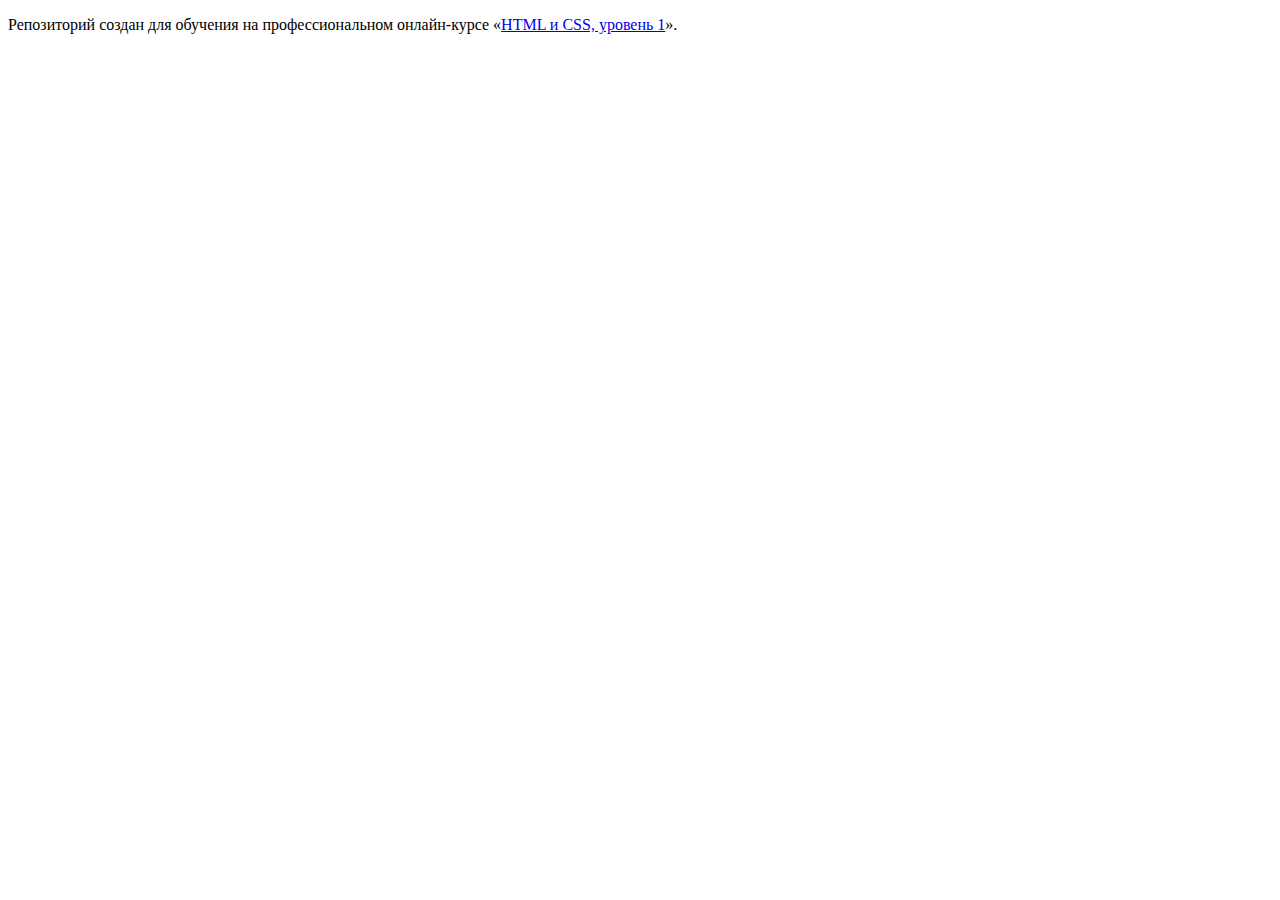
==== index.html @ a75b0262 ":hatching_chick:" ====
<!DOCTYPE html>
<html lang="ru">
  <head>
    <meta charset="utf-8">
    <title>HTML Academy: Седона</title>
  </head>
  <body>

    <p>Репозиторий создан для обучения на профессиональном онлайн‑курсе «<a href="https://htmlacademy.ru/intensive/htmlcss">HTML и CSS, уровень 1</a>».</p>

  </body>
</html>
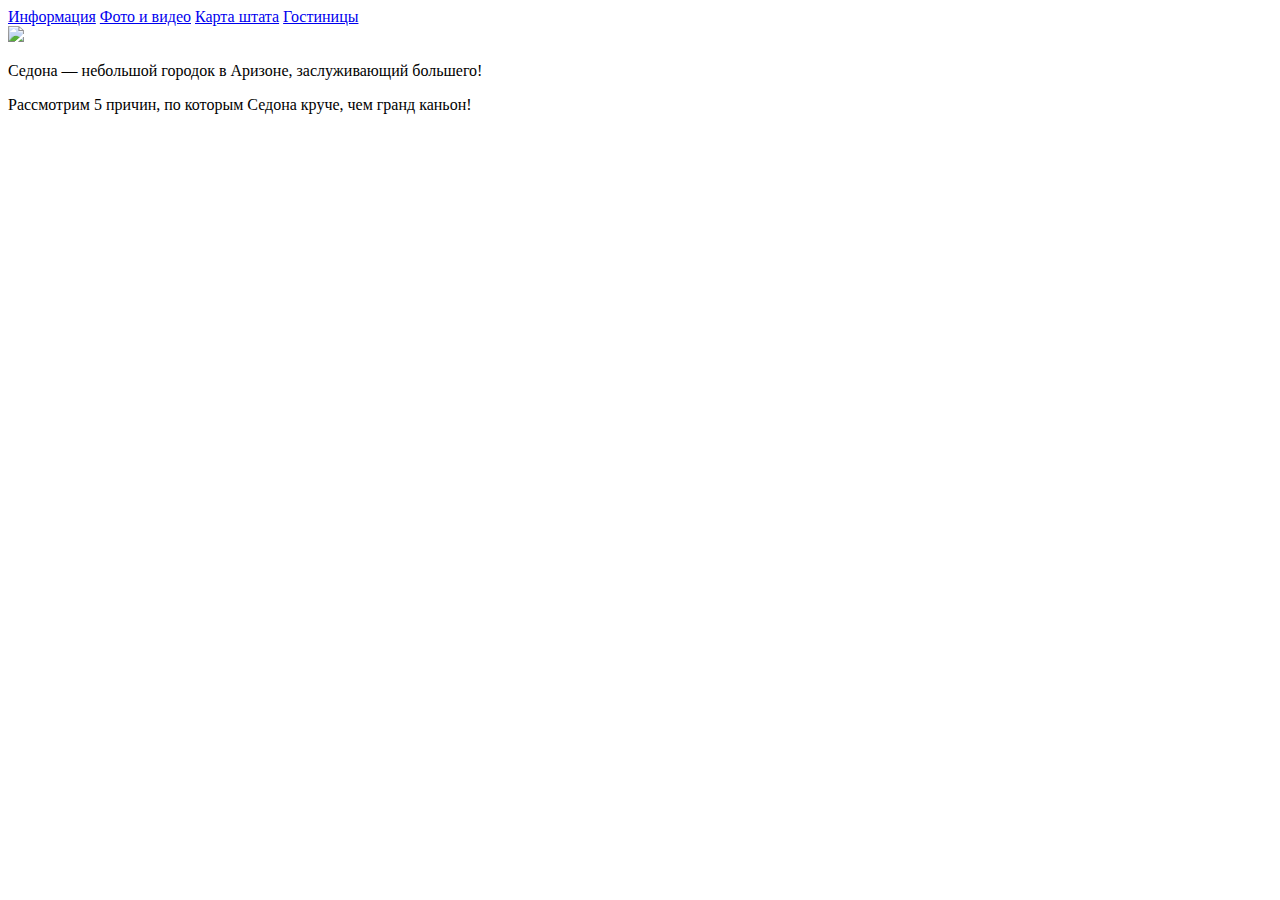
==== commit a1816558: "We add navigation and promo" ====
--- a/index.html
+++ b/index.html
@@ -5,8 +5,25 @@
     <title>HTML Academy: Седона</title>
   </head>
   <body>
-
-    <p>Репозиторий создан для обучения на профессиональном онлайн‑курсе «<a href="https://htmlacademy.ru/intensive/htmlcss">HTML и CSS, уровень 1</a>».</p>
+    <div class="container">
+      <header class="page-header">
+        <nav class="page-nav">
+          <a href="#" class="nav-link">Информация</a>
+          <a href="#" class="nav-link">Фото и видео</a>
+          <a href="#" class="nav-link">Карта штата</a>
+          <a href="#" class="nav-link">Гостиницы</a>
+        </nav>
+      </header>
+      <main class="page-main">
+        <section class="promo">
+          <img src="https://via.placeholder.com/150x100" Salt="Welcome Sedona" class="promo-image">
+          <div class="promo-discription">
+            <p class="promo-title">Седона — небольшой городок в Аризоне, заслуживающий большего!</p>
+            <p class="promo-text">Рассмотрим 5 причин, по которым Седона круче, чем гранд каньон!</p>
+          </div>
+        </section>
+      </main>
+    </div>
 
   </body>
 </html>
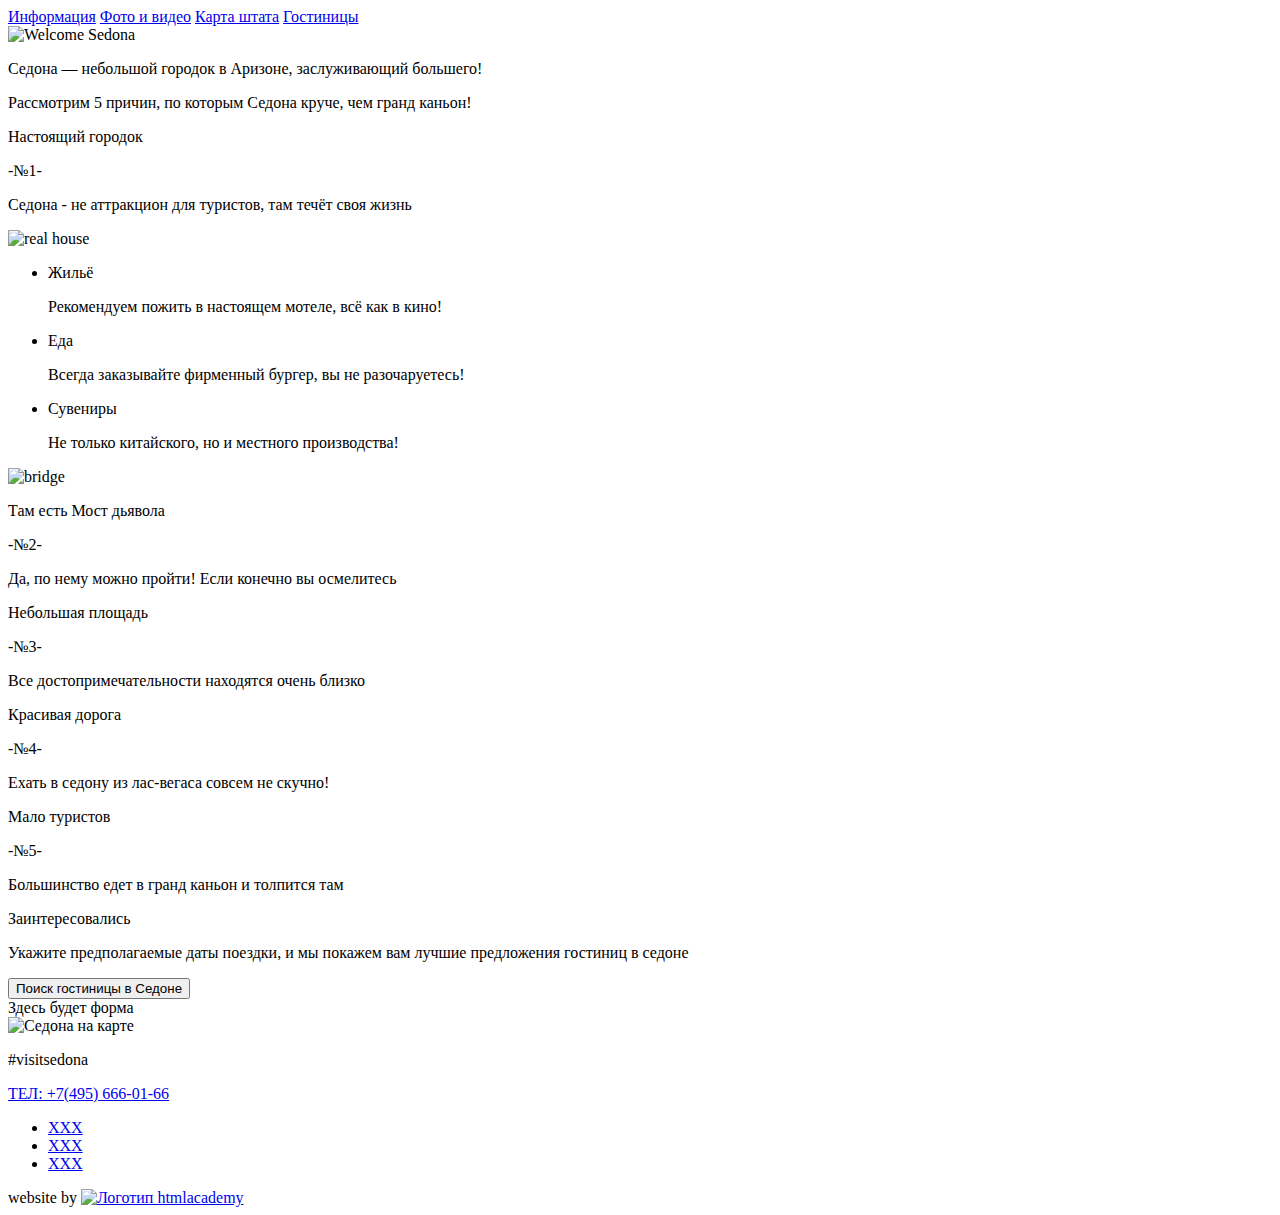
==== commit 4c52c024: "Main page part 2" ====
--- a/index.html
+++ b/index.html
@@ -16,13 +16,93 @@
       </header>
       <main class="page-main">
         <section class="promo">
-          <img src="https://via.placeholder.com/150x100" Salt="Welcome Sedona" class="promo-image">
+          <img src="https://via.placeholder.com/150x100" alt="Welcome Sedona" class="promo-image">
           <div class="promo-discription">
             <p class="promo-title">Седона — небольшой городок в Аризоне, заслуживающий большего!</p>
             <p class="promo-text">Рассмотрим 5 причин, по которым Седона круче, чем гранд каньон!</p>
           </div>
         </section>
+        <section class="reasons">
+          <div class="reasons-item">
+            <p class="reasons-item-title">
+              Настоящий городок
+            </p>
+            <span>-№1-</span>
+            <p class="reasons-item-description">Седона - не аттракцион для туристов, там
+              течёт своя жизнь</p>
+            <img src="https://via.placeholder.com/150x100" alt="real house" class="reasons-item-image">
+          </div>
+          <ul class="features">
+            <li class="features-item">
+              <p class="features-item-title">Жильё</p>
+              <p class="features-item-description">Рекомендуем пожить в настоящем мотеле, всё как в кино!</p>
+            </li>
+            <li class="features-item">
+              <p class="features-item-title">Еда</p>
+              <p class="features-item-description">Всегда заказывайте фирменный бургер, вы не разочаруетесь!</p>
+            </li>
+            <li class="features-item">
+              <p class="features-item-title">Сувениры</p>
+              <p class="features-item-description">Не только китайского, но и местного
+                производства!</p>
+            </li>
+          </ul>
+          <div class="reasons-item">
+            <img src="https://via.placeholder.com/150x100" alt="bridge" class="reasons-item-image">
+            <p class="reasons-item-title">
+              Там есть Мост дьявола
+            </p>
+            <span>-№2-</span>
+            <p class="reasons-item-description">Да, по нему можно пройти! Если конечно
+              вы осмелитесь</p>
+          </div>
+          <div class="reasons-item">
+            <p class="reasons-item-title">Небольшая
+              площадь</p>
+            <span>-№3-</span>
+            <p class="reasons-item-description">Все достопримечательности
+              находятся очень близко</p>
+          </div>
+          <div class="reasons-item">
+            <p class="reasons-item-title">Красивая
+              дорога</p>
+            <span>-№4-</span>
+            <p class="reasons-item-description">Ехать в седону из лас-вегаса совсем
+              не скучно!</p>
+          </div>
+          <div class="reasons-item">
+            <p class="reasons-item-title">Мало
+              туристов</p>
+            <span>-№5-</span>
+            <p class="reasons-item-description">Большинство едет в гранд каньон
+              и толпится там</p>
+          </div>
+        </section>
+        <section class="booking">
+          <p class="booking-title">Заинтересовались</p>
+          <p class="booking-reasons">Укажите предполагаемые даты поездки, и мы покажем вам лучшие предложения гостиниц в седоне</p>
+          <button type="button" class="booking-button-search">Поиск гостиницы в Седоне</button>
+          <form action="#" class="booking-form">Здесь будет форма</form>
+          <img src="https://via.placeholder.com/450x200" alt="Седона на карте" class="booking-map">
+        </section>
       </main>
+      <footer class="page-footer">
+        <div class="footer-info">
+          <p class="footer-info-hashtag">#visitsedona</p>
+          <a href="tel:+74956660166" class="footer-info-phone">ТЕЛ: +7(495) 666-01-66</a>
+        </div>
+        <ul class="social">
+          <li class="social-item"><a href="#" class="social-link">XXX</a></li>
+          <li class="social-item"><a href="#" class="social-link">XXX</a></li>
+          <li class="social-item"><a href="#" class="social-link">XXX</a></li>
+        </ul>
+        <div class="footer-dev">
+          <span>website by</span>
+          <a href="https://htmlacademy.ru/intensive/htmlcss" target="_blank" class="footer-dev-link">
+            <img src="https://via.placeholder.com/25x50" alt="Логотип htmlacademy" class="footer-dev-logo">
+          </a>
+        </div>
+      </footer>
     </div>
 
   </body>
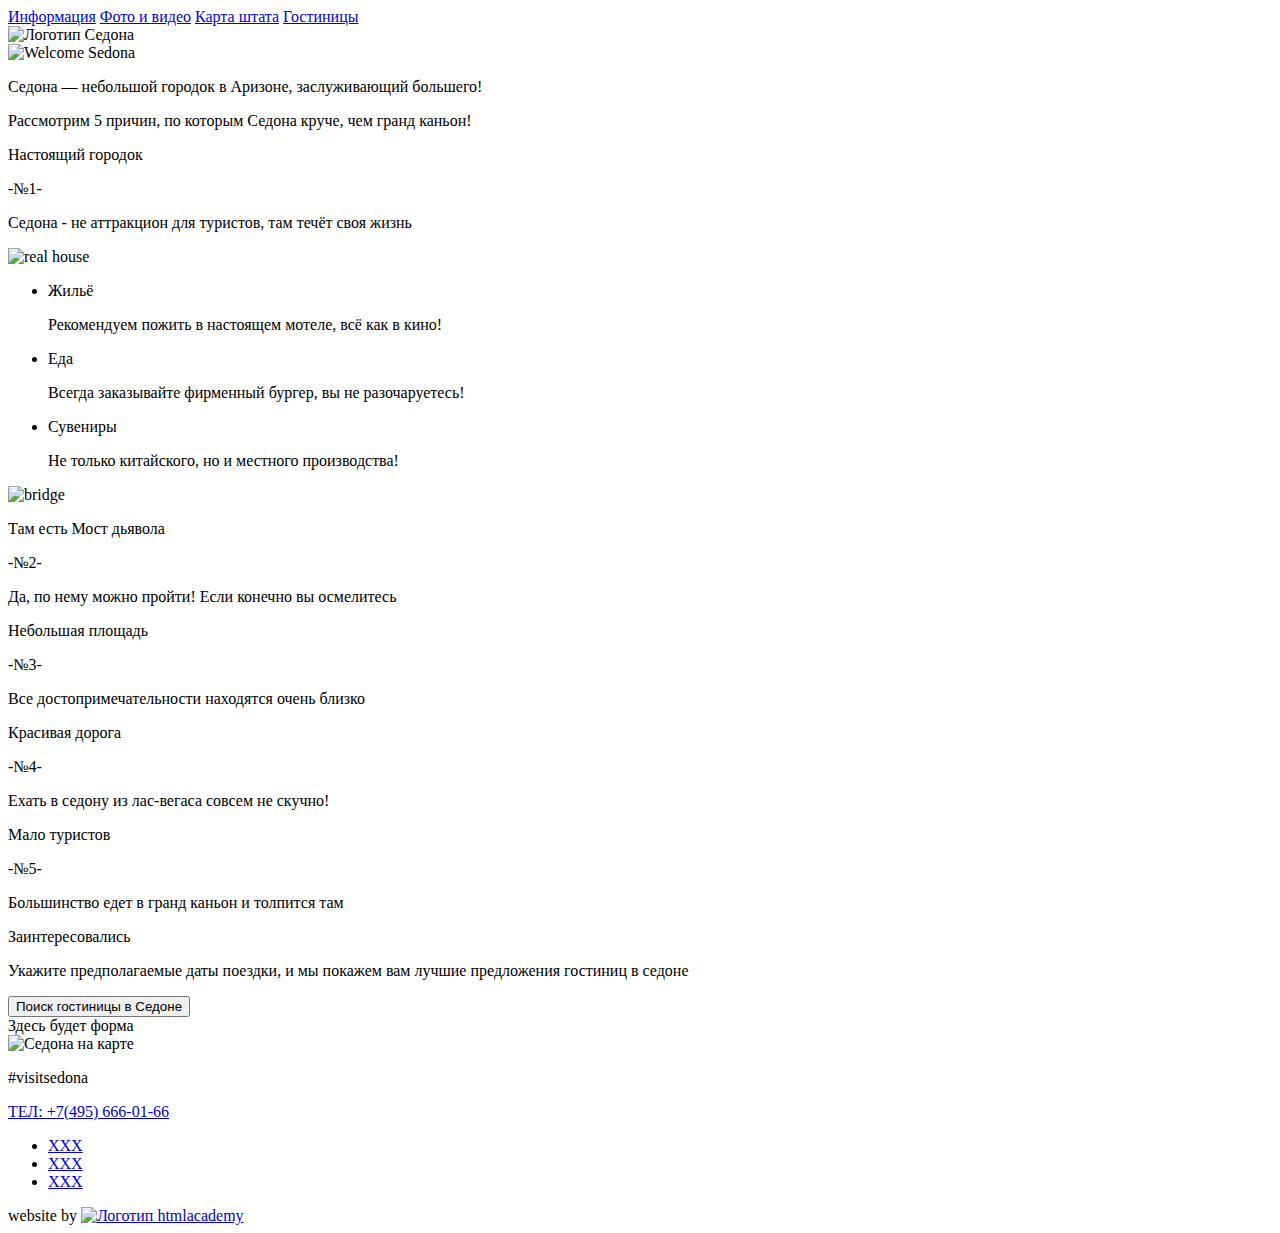
==== commit b2523fab: "layout of Internal page" ====
--- a/index.html
+++ b/index.html
@@ -11,8 +11,11 @@
           <a href="#" class="nav-link">Информация</a>
           <a href="#" class="nav-link">Фото и видео</a>
           <a href="#" class="nav-link">Карта штата</a>
-          <a href="#" class="nav-link">Гостиницы</a>
+          <a href="hotels.html" class="nav-link">Гостиницы</a>
         </nav>
+        <a class="page-header-logo">
+          <img src="https://via.placeholder.com/50x50" alt="Логотип Седона">
+        </a>
       </header>
       <main class="page-main">
         <section class="promo">
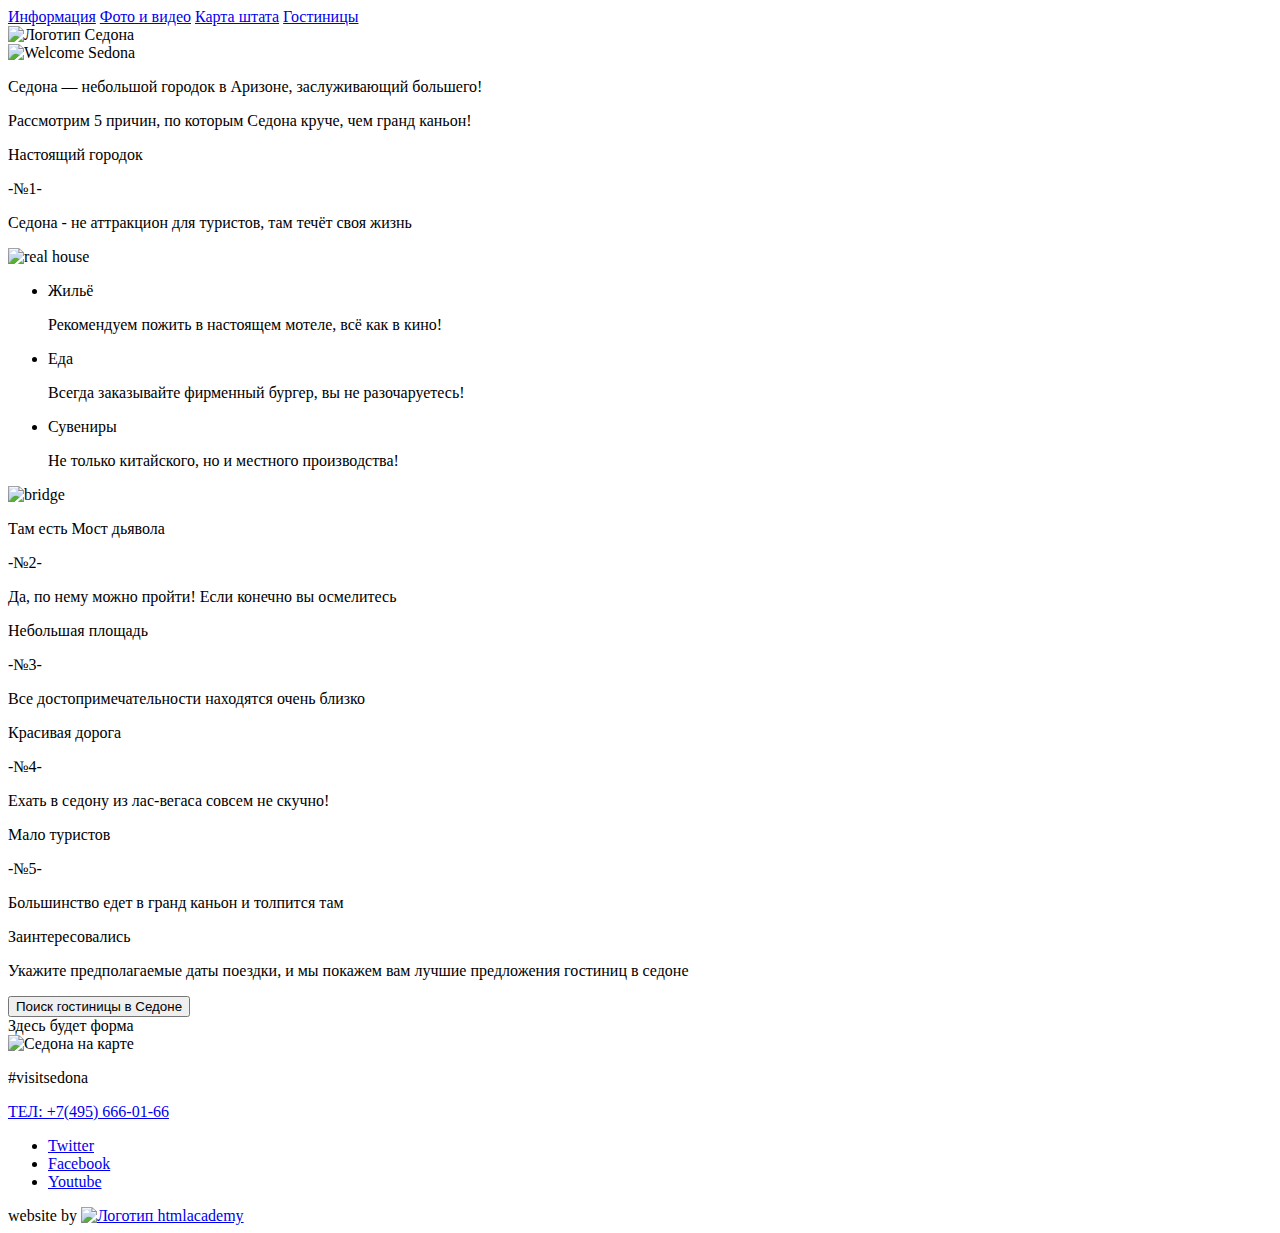
==== commit 8a74d3e7: "layout of internal page 2" ====
--- a/index.html
+++ b/index.html
@@ -95,9 +95,9 @@
           <a href="tel:+74956660166" class="footer-info-phone">ТЕЛ: +7(495) 666-01-66</a>
         </div>
         <ul class="social">
-          <li class="social-item"><a href="#" class="social-link">XXX</a></li>
-          <li class="social-item"><a href="#" class="social-link">XXX</a></li>
-          <li class="social-item"><a href="#" class="social-link">XXX</a></li>
+          <li class="social-item"><a href="https://twitter.com/" target="_blank" class="social-link">Twitter</a></li>
+          <li class="social-item"><a href="https://www.facebook.com/" target="_blank" class="social-link">Facebook</a></li>
+          <li class="social-item"><a href="https://www.youtube.com/" target="_blank" class="social-link">Youtube</a></li>
         </ul>
         <div class="footer-dev">
           <span>website by</span>
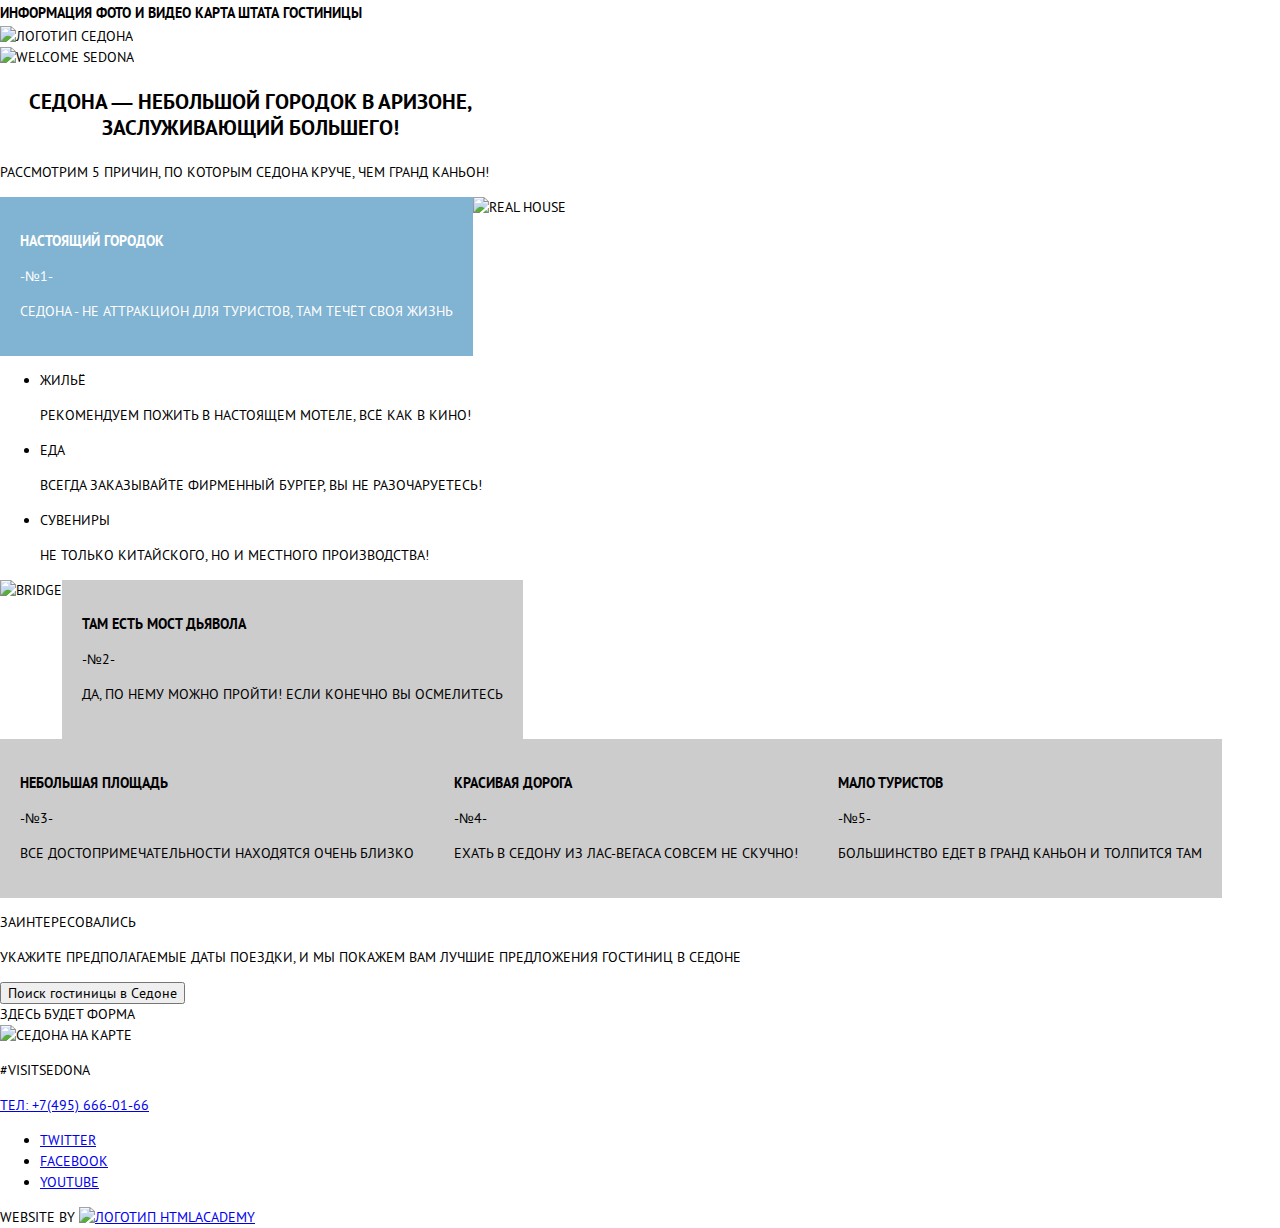
==== commit a4a9786a: "Стилизация основной страницы III" ====
--- a/index.html
+++ b/index.html
@@ -1,57 +1,64 @@
 <!DOCTYPE html>
 <html lang="ru">
-  <head>
-    <meta charset="utf-8">
-    <title>HTML Academy: Седона</title>
-  </head>
-  <body>
-    <div class="container">
-      <header class="page-header">
-        <nav class="page-nav">
-          <a href="#" class="nav-link">Информация</a>
-          <a href="#" class="nav-link">Фото и видео</a>
-          <a href="#" class="nav-link">Карта штата</a>
-          <a href="hotels.html" class="nav-link">Гостиницы</a>
-        </nav>
-        <a class="page-header-logo">
-          <img src="https://via.placeholder.com/50x50" alt="Логотип Седона">
-        </a>
-      </header>
-      <main class="page-main">
-        <section class="promo">
-          <img src="https://via.placeholder.com/150x100" alt="Welcome Sedona" class="promo-image">
-          <div class="promo-discription">
-            <p class="promo-title">Седона — небольшой городок в Аризоне, заслуживающий большего!</p>
-            <p class="promo-text">Рассмотрим 5 причин, по которым Седона круче, чем гранд каньон!</p>
-          </div>
-        </section>
-        <section class="reasons">
-          <div class="reasons-item">
+
+<head>
+  <meta charset="utf-8">
+  <title>HTML Academy: Седона</title>
+  <link rel="stylesheet" href="css/normalize.min.css">
+  <link rel="stylesheet" href="css/style.css">
+</head>
+
+<body>
+  <div class="container">
+    <header class="page-header">
+      <nav class="page-nav">
+        <a href="#" class="nav-link">Информация</a>
+        <a href="#" class="nav-link">Фото и видео</a>
+        <a href="#" class="nav-link">Карта штата</a>
+        <a href="hotels.html" class="nav-link">Гостиницы</a>
+      </nav>
+      <a class="page-header-logo">
+        <img src="https://via.placeholder.com/50x50" alt="Логотип Седона">
+      </a>
+    </header>
+    <main class="page-main">
+      <section class="promo">
+        <img src="https://via.placeholder.com/150x100" alt="Welcome Sedona" class="promo-image">
+        <div class="promo-discription">
+          <p class="promo-title">Седона — небольшой городок в Аризоне, заслуживающий большего!</p>
+          <p class="promo-text">Рассмотрим 5 причин, по которым Седона круче, чем гранд каньон!</p>
+        </div>
+      </section>
+      <section class="reasons">
+        <div class="reasons-row">
+          <div class="reasons-item reasons-item--blue">
             <p class="reasons-item-title">
               Настоящий городок
             </p>
             <span>-№1-</span>
             <p class="reasons-item-description">Седона - не аттракцион для туристов, там
               течёт своя жизнь</p>
-            <img src="https://via.placeholder.com/150x100" alt="real house" class="reasons-item-image">
           </div>
-          <ul class="features">
-            <li class="features-item">
-              <p class="features-item-title">Жильё</p>
-              <p class="features-item-description">Рекомендуем пожить в настоящем мотеле, всё как в кино!</p>
-            </li>
-            <li class="features-item">
-              <p class="features-item-title">Еда</p>
-              <p class="features-item-description">Всегда заказывайте фирменный бургер, вы не разочаруетесь!</p>
-            </li>
-            <li class="features-item">
-              <p class="features-item-title">Сувениры</p>
-              <p class="features-item-description">Не только китайского, но и местного
-                производства!</p>
-            </li>
-          </ul>
+          <img src="https://via.placeholder.com/150x100" alt="real house" class="reasons-item-image">
+        </div>
+        <ul class="features">
+          <li class="features-item">
+            <p class="features-item-title">Жильё</p>
+            <p class="features-item-description">Рекомендуем пожить в настоящем мотеле, всё как в кино!</p>
+          </li>
+          <li class="features-item">
+            <p class="features-item-title">Еда</p>
+            <p class="features-item-description">Всегда заказывайте фирменный бургер, вы не разочаруетесь!</p>
+          </li>
+          <li class="features-item">
+            <p class="features-item-title">Сувениры</p>
+            <p class="features-item-description">Не только китайского, но и местного
+              производства!</p>
+          </li>
+        </ul>
+        <div class="reasons-row">
+          <img src="https://via.placeholder.com/150x100" alt="bridge" class="reasons-item-image">
           <div class="reasons-item">
-            <img src="https://via.placeholder.com/150x100" alt="bridge" class="reasons-item-image">
             <p class="reasons-item-title">
               Там есть Мост дьявола
             </p>
@@ -59,6 +66,8 @@
             <p class="reasons-item-description">Да, по нему можно пройти! Если конечно
               вы осмелитесь</p>
           </div>
+        </div>
+        <div class="reasons-row">
           <div class="reasons-item">
             <p class="reasons-item-title">Небольшая
               площадь</p>
@@ -80,33 +89,37 @@
             <p class="reasons-item-description">Большинство едет в гранд каньон
               и толпится там</p>
           </div>
-        </section>
-        <section class="booking">
-          <p class="booking-title">Заинтересовались</p>
-          <p class="booking-reasons">Укажите предполагаемые даты поездки, и мы покажем вам лучшие предложения гостиниц в седоне</p>
-          <button type="button" class="booking-button-search">Поиск гостиницы в Седоне</button>
-          <form action="#" class="booking-form">Здесь будет форма</form>
-          <img src="https://via.placeholder.com/450x200" alt="Седона на карте" class="booking-map">
-        </section>
-      </main>
-      <footer class="page-footer">
-        <div class="footer-info">
-          <p class="footer-info-hashtag">#visitsedona</p>
-          <a href="tel:+74956660166" class="footer-info-phone">ТЕЛ: +7(495) 666-01-66</a>
         </div>
-        <ul class="social">
-          <li class="social-item"><a href="https://twitter.com/" target="_blank" class="social-link">Twitter</a></li>
-          <li class="social-item"><a href="https://www.facebook.com/" target="_blank" class="social-link">Facebook</a></li>
-          <li class="social-item"><a href="https://www.youtube.com/" target="_blank" class="social-link">Youtube</a></li>
-        </ul>
-        <div class="footer-dev">
-          <span>website by</span>
-          <a href="https://htmlacademy.ru/intensive/htmlcss" target="_blank" class="footer-dev-link">
-            <img src="https://via.placeholder.com/25x50" alt="Логотип htmlacademy" class="footer-dev-logo">
-          </a>
-        </div>
-      </footer>
-    </div>
+      </section>
+      <section class="booking">
+        <p class="booking-title">Заинтересовались</p>
+        <p class="booking-reasons">Укажите предполагаемые даты поездки, и мы покажем вам лучшие предложения гостиниц в
+          седоне</p>
+        <button type="button" class="booking-button-search">Поиск гостиницы в Седоне</button>
+        <form action="#" class="booking-form">Здесь будет форма</form>
+        <img src="https://via.placeholder.com/450x200" alt="Седона на карте" class="booking-map">
+      </section>
+    </main>
+    <footer class="page-footer">
+      <div class="footer-info">
+        <p class="footer-info-hashtag">#visitsedona</p>
+        <a href="tel:+74956660166" class="footer-info-phone">ТЕЛ: +7(495) 666-01-66</a>
+      </div>
+      <ul class="social">
+        <li class="social-item"><a href="https://twitter.com/" target="_blank" class="social-link">Twitter</a></li>
+        <li class="social-item"><a href="https://www.facebook.com/" target="_blank" class="social-link">Facebook</a>
+        </li>
+        <li class="social-item"><a href="https://www.youtube.com/" target="_blank" class="social-link">Youtube</a></li>
+      </ul>
+      <div class="footer-dev">
+        <span>website by</span>
+        <a href="https://htmlacademy.ru/intensive/htmlcss" target="_blank" class="footer-dev-link">
+          <img src="https://via.placeholder.com/25x50" alt="Логотип htmlacademy" class="footer-dev-logo">
+        </a>
+      </div>
+    </footer>
+  </div>
 
-  </body>
-</html>
+</body>
+
+</html>--- a/css/style.css
+++ b/css/style.css
@@ -0,0 +1,77 @@
+@font-face {
+  font-family: 'Pt Sans';
+  src: url('../fonts/ptsans.woff2') format('woff2'),
+    url('../fonts/ptsans.woff') format('woff');
+  font-weight: normal;
+  font-style: normal;
+}
+
+@font-face {
+  font-family: 'Pt Sans';
+  src: url('../fonts/ptsansbold.woff2') format('woff2'),
+    url('../fonts/ptsansbold.woff') format('woff');
+  font-weight: bold;
+  font-style: normal;
+}
+
+:root {
+  --black-color: #000000;
+  --white-color: #ffffff;
+  --primary-color: #81B3D2;
+  --primary-hover-color: #669EC0;
+  --primary-active-color: #5496BD;
+}
+
+body {
+  font-family: 'Pt Sans', Arial, sans-serif;
+  font-size: 14px;
+  line-height: 21px;
+  background-color: #888888;
+  text-transform: uppercase;
+  color: var(--black-color);
+}
+
+.container {
+  background-color: var(--white-color);
+}
+
+.nav-link {
+  line-height: 26px;
+  font-weight: bold;
+  color: var(--black-color);
+  text-decoration: none;
+}
+
+.nav-link:hover {
+  color: var(--primary-color);
+}
+
+.nav-link:active {
+  color: var(--black-color);
+  opacity: 0.3;
+}
+
+.promo-title {
+  line-height: 26px;
+  font-weight: bold;
+  font-size: 21px;
+  width: 500px;
+  text-align: center;
+}
+
+.reasons-row {
+  display: flex;
+}
+.reasons-item.reasons-item--blue {
+  color: var(--white-color);
+  background-color: var(--primary-color);
+}
+.reasons-item {
+  padding: 20px;
+  background-color: #CCC;
+}
+
+.reasons-item-title {
+  font-weight: bold;
+}
+
